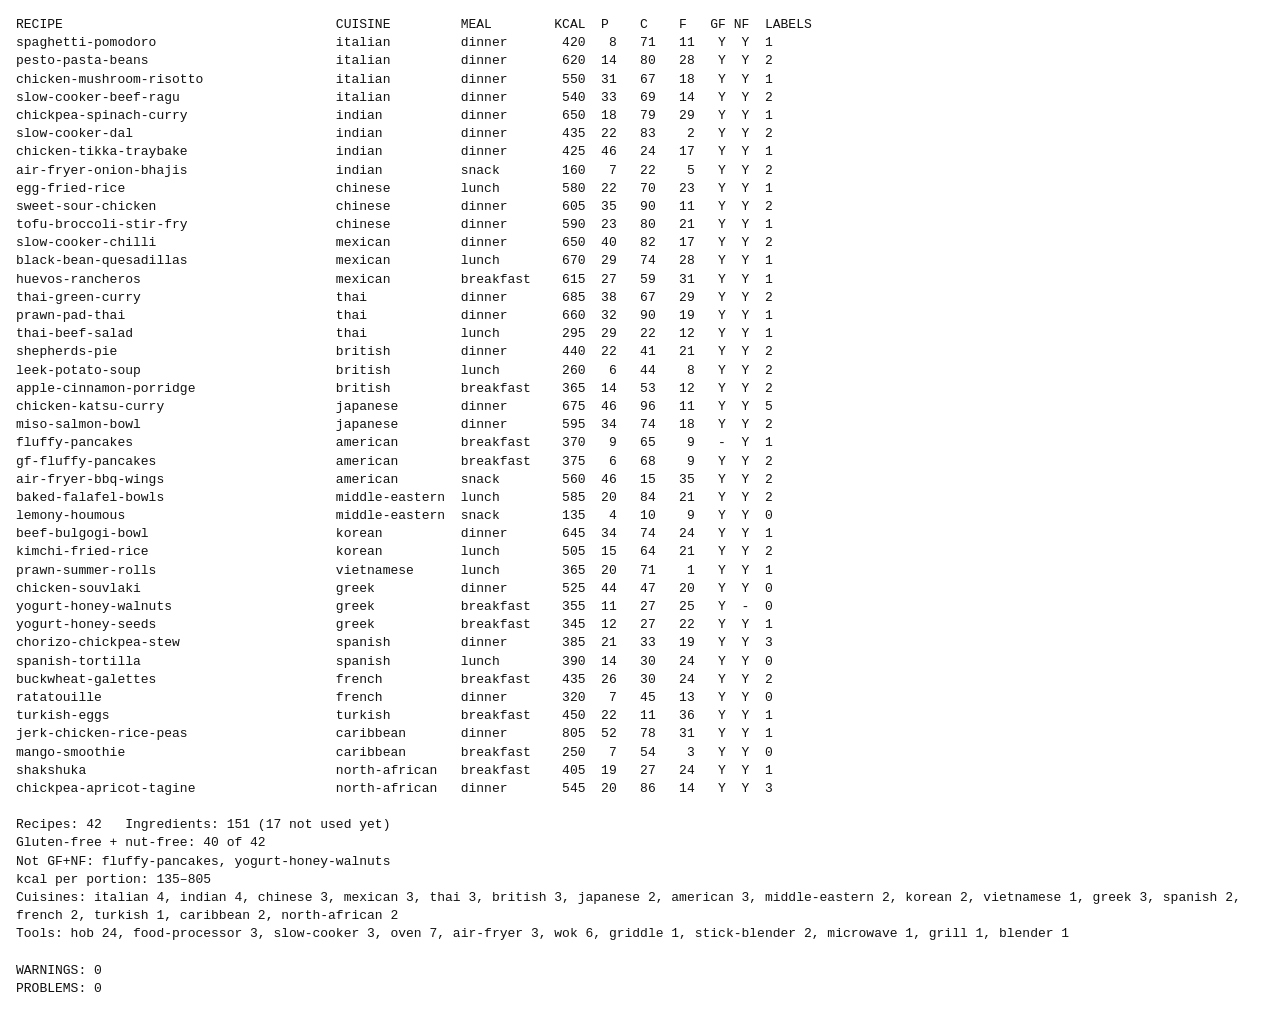
==== tools/validate.html @ 3a24faf2 "Phase 1: installable app shell, recipe book, profile and 42 recipes Offline PWA (vanilla JS, no buil" ====
<!doctype html>
<html lang="en">
<head>
<meta charset="utf-8">
<title>Recipe data check</title>
<style>body{font:13px/1.4 Consolas,monospace;margin:16px;background:#fff;color:#111}pre{white-space:pre-wrap}</style>
</head>
<body>
<pre id="out">Running…</pre>
<script type="module">
// Checks every recipe batch using the app's own derive.js, so the numbers
// match what the app shows. Run via tools/validate.py, or open
// http://localhost:8000/tools/validate.html while serving the repo.
import { loadCatalogue } from "../js/data.js";
import { CUISINE_BY_ID, MEAL_TYPES, TOOL_BY_ID, DIFFICULTY } from "../js/constants.js";

const out = document.getElementById("out");
const lines = [];
const problems = [];
const warnings = [];
const say = (s = "") => lines.push(s);

// Plausible kcal per portion by meal type (warn outside these).
const KCAL_RANGE = { dinner: [250, 900], lunch: [200, 900], breakfast: [150, 750], snack: [60, 600], dessert: [100, 700] };
const REQUIRED = ["id", "name", "description", "cuisine", "mealTypes", "servings", "prepMins", "cookMins",
  "difficulty", "spice", "cost", "tools", "ingredients", "steps"];
const MEALS = new Set(MEAL_TYPES.map((m) => m.id));

try {
  const cat = await loadCatalogue(new URL("../", location.href));
  problems.push(...cat.problems);

  // Ingredient list checks.
  const ingIds = new Set();
  for (const i of cat.ingredients) {
    if (ingIds.has(i.id)) problems.push(`ingredients.json: duplicate id "${i.id}"`);
    ingIds.add(i.id);
    if (!i.per100g || typeof i.per100g.kcal !== "number") problems.push(`ingredients.json: ${i.id}: missing per100g`);
    if (i.flags.includes("gluten") !== i.allergens.includes("gluten")) problems.push(`ingredients.json: ${i.id}: gluten flag and allergen disagree`);
  }
  const used = new Set();

  say("RECIPE                                   CUISINE         MEAL        KCAL  P    C    F   GF NF  LABELS");
  for (const r of cat.recipes) {
    for (const k of REQUIRED) if (r[k] == null) problems.push(`${r.id}: missing "${k}"`);
    if (!CUISINE_BY_ID[r.cuisine]) problems.push(`${r.id}: unknown cuisine "${r.cuisine}"`);
    for (const m of r.mealTypes || []) if (!MEALS.has(m)) problems.push(`${r.id}: unknown meal type "${m}"`);
    for (const t of r.tools || []) if (!TOOL_BY_ID[t]) problems.push(`${r.id}: unknown tool "${t}"`);
    if (!DIFFICULTY[r.difficulty]) problems.push(`${r.id}: unknown difficulty "${r.difficulty}"`);
    if (!r.steps?.length) problems.push(`${r.id}: no steps`);
    for (const v of r.variants || []) {
      const other = cat.recipes.find((x) => x.id === v.id);
      if (!other) problems.push(`${r.id}: variant "${v.id}" doesn't exist`);
      else if (!(other.variants || []).some((w) => w.id === r.id)) problems.push(`${r.id}: variant "${v.id}" doesn't link back`);
      if (!v.label) problems.push(`${r.id}: variant "${v.id}" has no label`);
    }
    r.ingredients.forEach((l) => used.add(l.id));

    const p = r.d.perPortion;
    const main = r.mealTypes[0];
    const [lo, hi] = KCAL_RANGE[main] || [0, 9999];
    if (p.kcal < lo || p.kcal > hi) warnings.push(`${r.id}: ${p.kcal} kcal per portion is outside ${lo}–${hi} for ${main}`);
    const gf = r.d.diets.includes("gluten-free"), nf = r.d.diets.includes("nut-free");
    say(`${r.id.padEnd(40)} ${r.cuisine.padEnd(15)} ${main.padEnd(10)} ${String(p.kcal).padStart(5)} ${String(Math.round(p.protein)).padStart(3)} ${String(Math.round(p.carbs)).padStart(4)} ${String(Math.round(p.fat)).padStart(4)}   ${gf ? "Y" : "-"}  ${nf ? "Y" : "-"}  ${r.d.checkLabels.length}`);
  }

  const kcals = cat.recipes.map((r) => r.d.perPortion.kcal);
  const gfnf = cat.recipes.filter((r) => r.d.diets.includes("gluten-free") && r.d.diets.includes("nut-free"));
  const byCuisine = {};
  for (const r of cat.recipes) byCuisine[r.cuisine] = (byCuisine[r.cuisine] || 0) + 1;
  const missingCuisines = Object.keys(CUISINE_BY_ID).filter((c) => !byCuisine[c]);
  const tools = {};
  for (const r of cat.recipes) for (const t of r.tools) tools[t] = (tools[t] || 0) + 1;

  say();
  say(`Recipes: ${cat.recipes.length}   Ingredients: ${cat.ingredients.length} (${cat.ingredients.length - used.size} not used yet)`);
  say(`Gluten-free + nut-free: ${gfnf.length} of ${cat.recipes.length}`);
  say(`Not GF+NF: ${cat.recipes.filter((r) => !gfnf.includes(r)).map((r) => r.id).join(", ") || "none"}`);
  say(`kcal per portion: ${Math.min(...kcals)}–${Math.max(...kcals)}`);
  say(`Cuisines: ${Object.entries(byCuisine).map(([c, n]) => `${c} ${n}`).join(", ")}`);
  if (missingCuisines.length) warnings.push(`no recipes yet for: ${missingCuisines.join(", ")}`);
  say(`Tools: ${Object.entries(tools).map(([t, n]) => `${t} ${n}`).join(", ")}`);
  say();
  say(`WARNINGS: ${warnings.length}`);
  warnings.forEach((w) => say("  " + w));
  say(`PROBLEMS: ${problems.length}`);
  problems.forEach((p) => say("  " + p));
} catch (e) {
  say(`PROBLEMS: 1\n  could not run: ${e.message}`);
}
out.textContent = lines.join("\n");
document.body.dataset.done = "1";
</script>
</body>
</html>
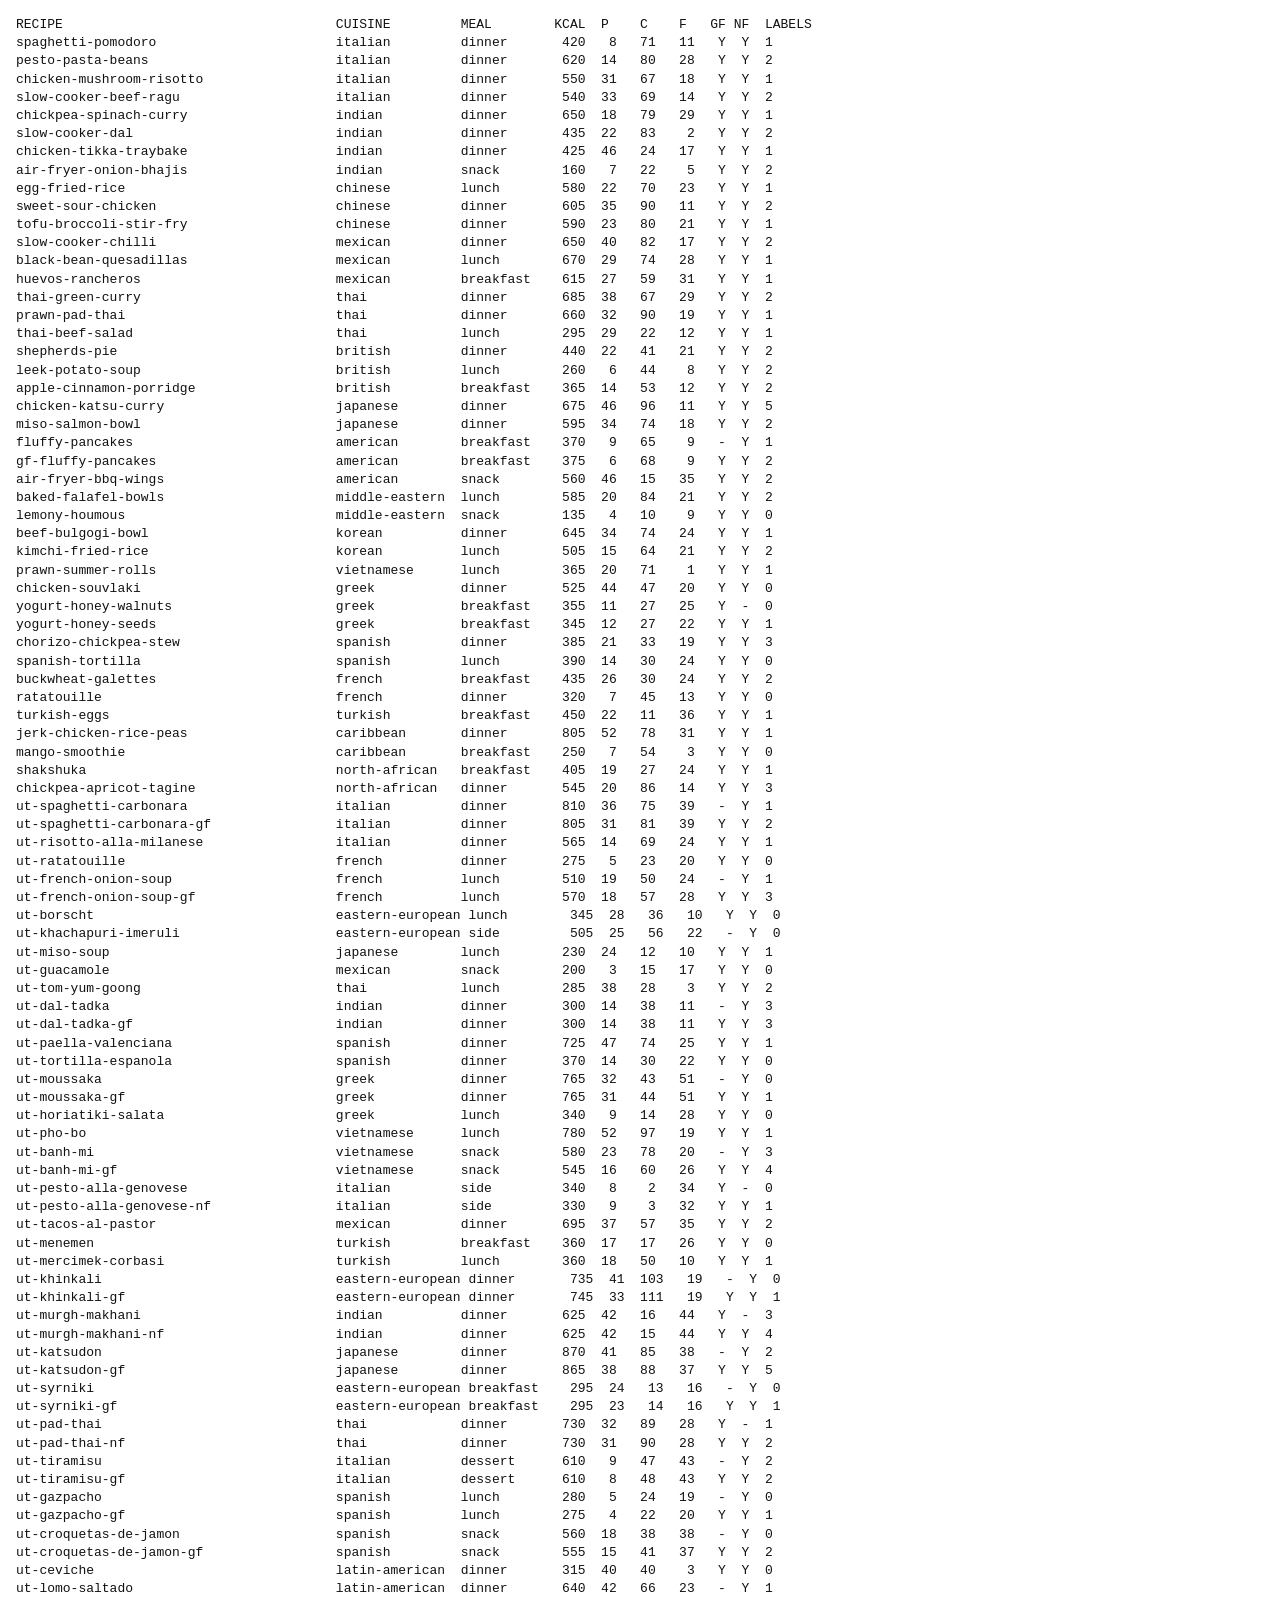
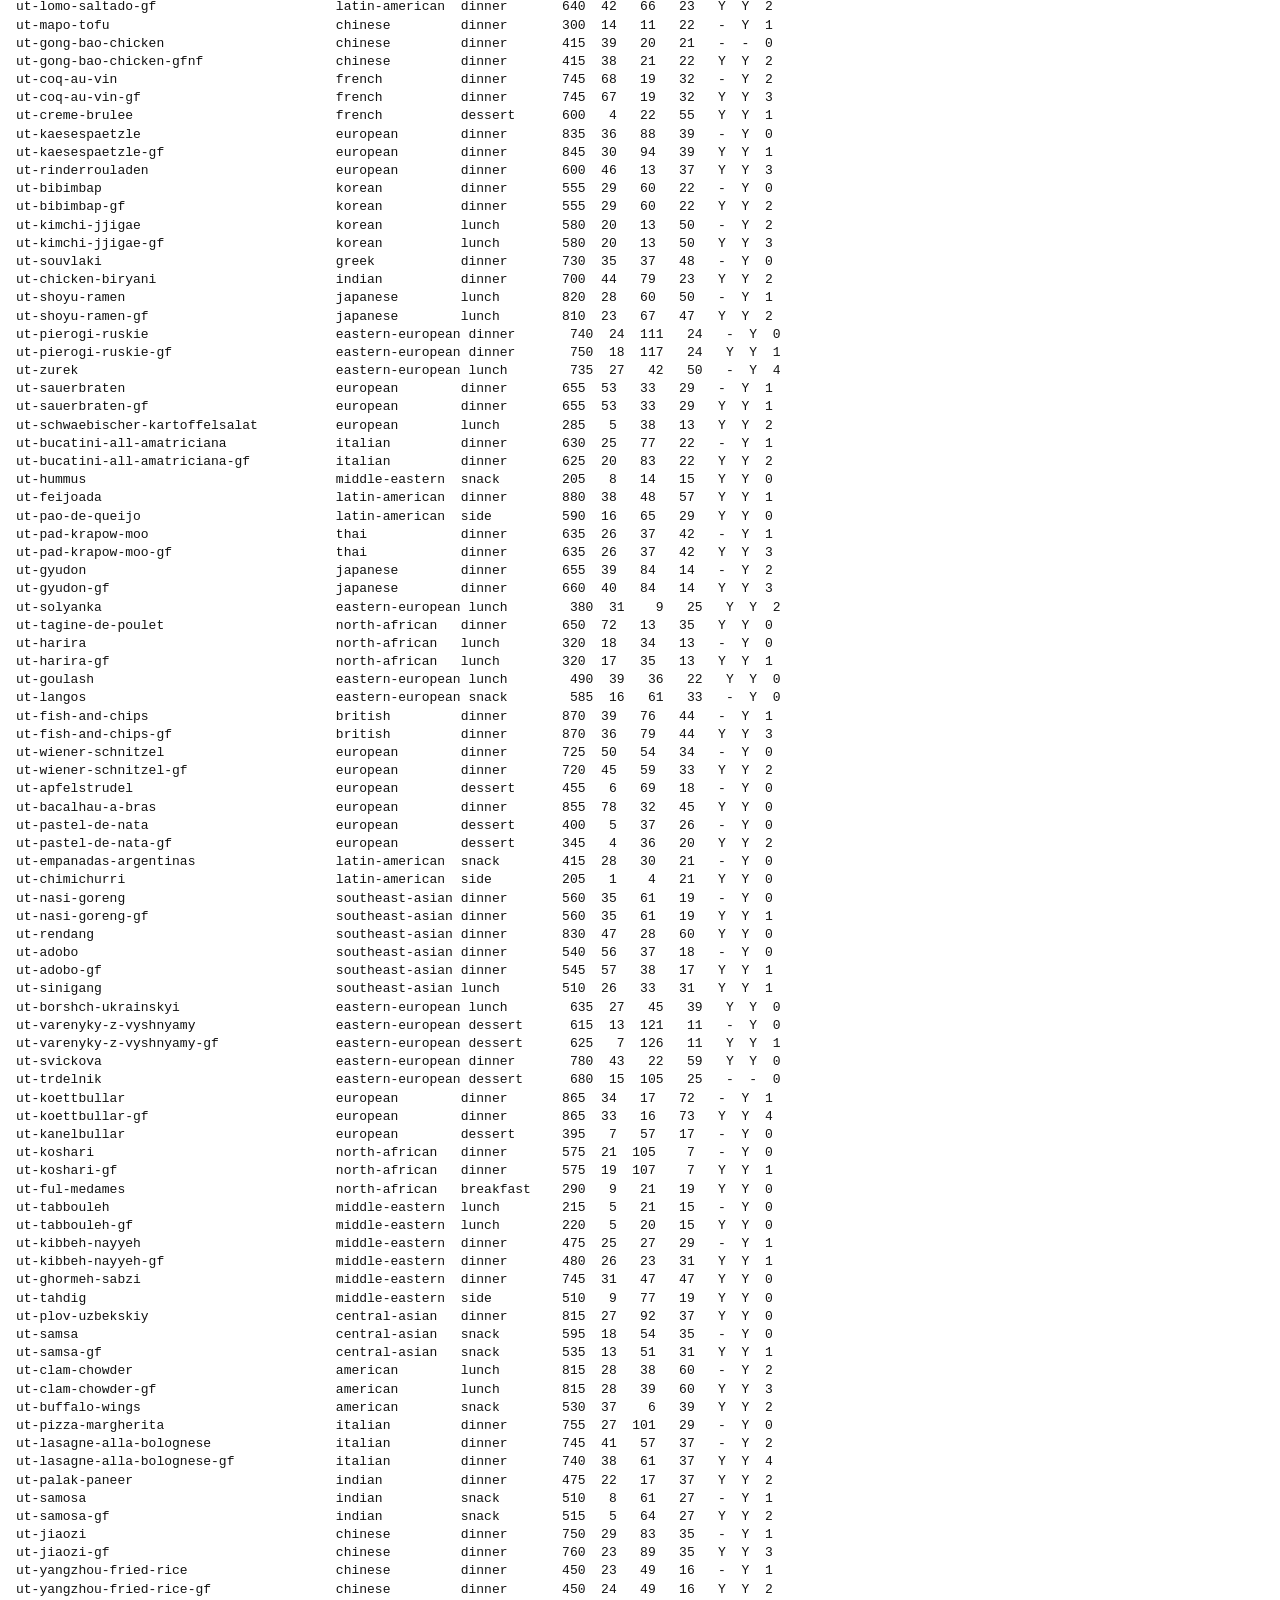
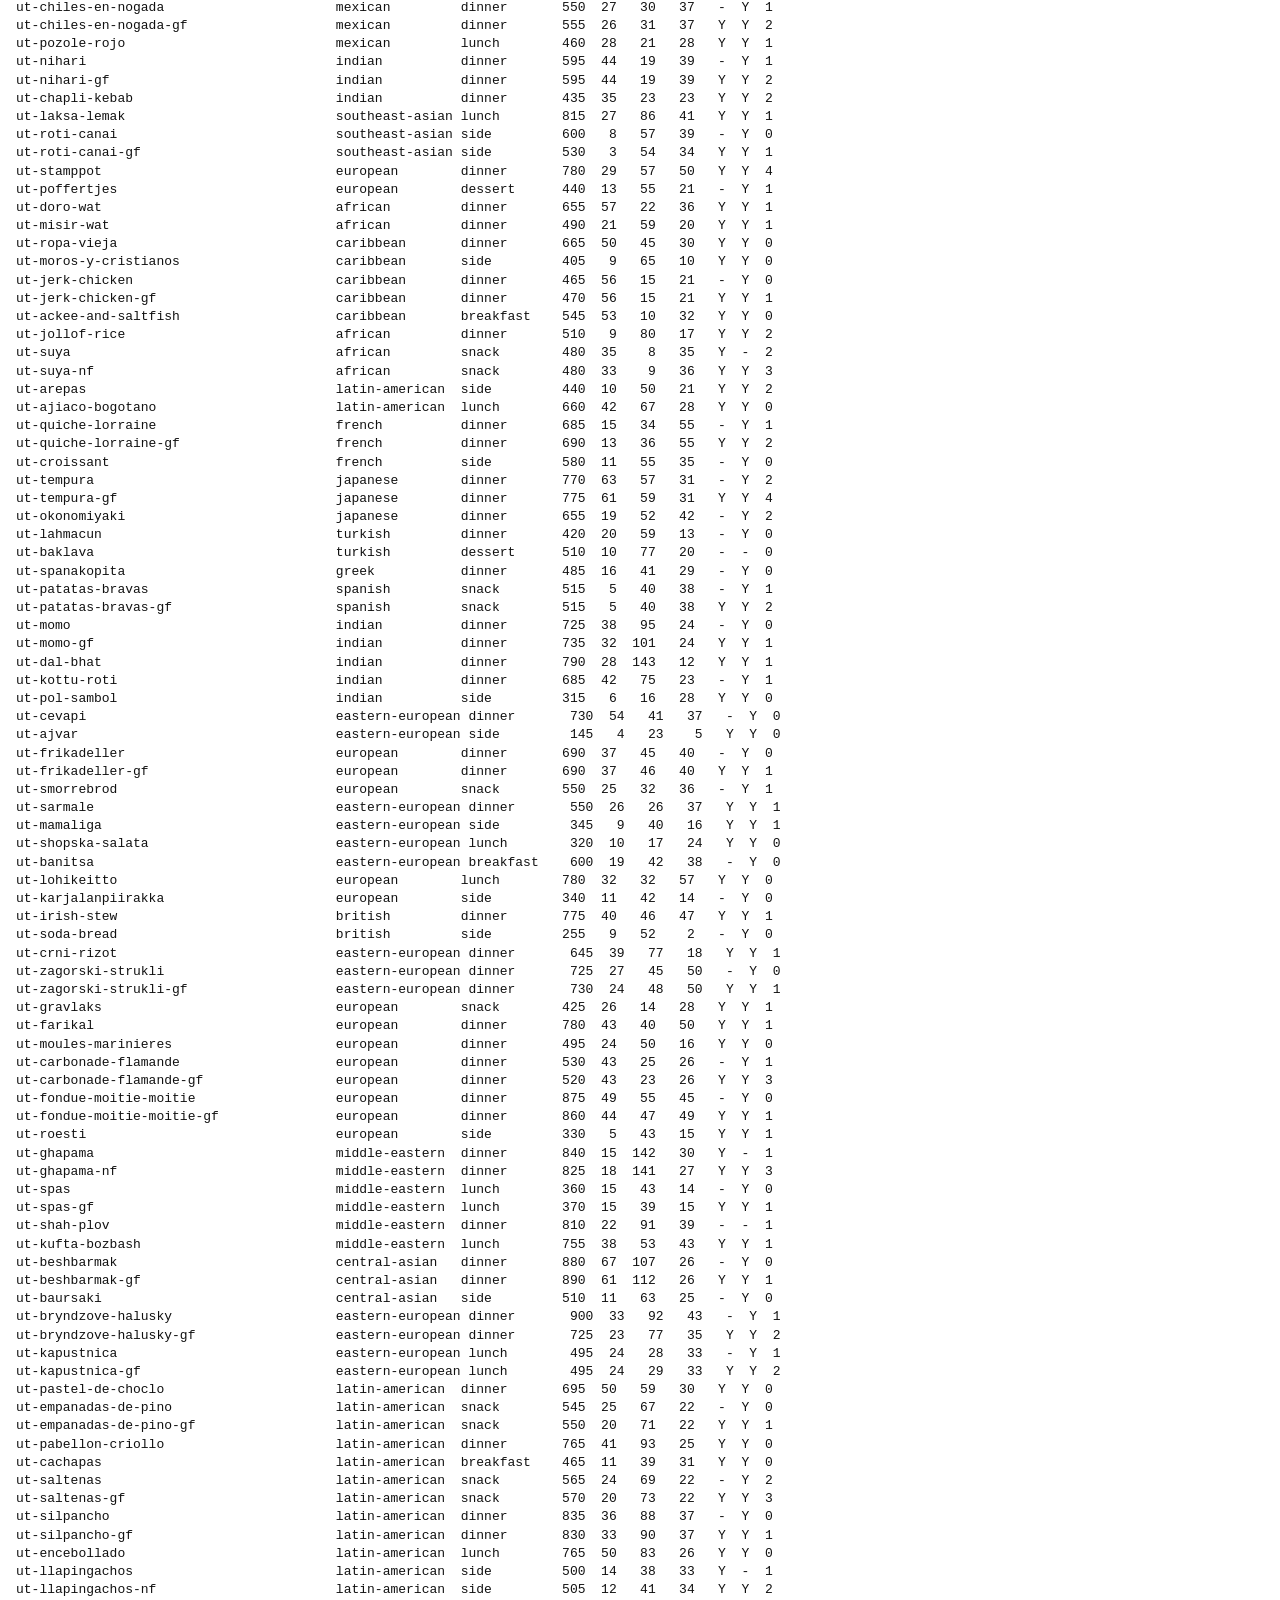
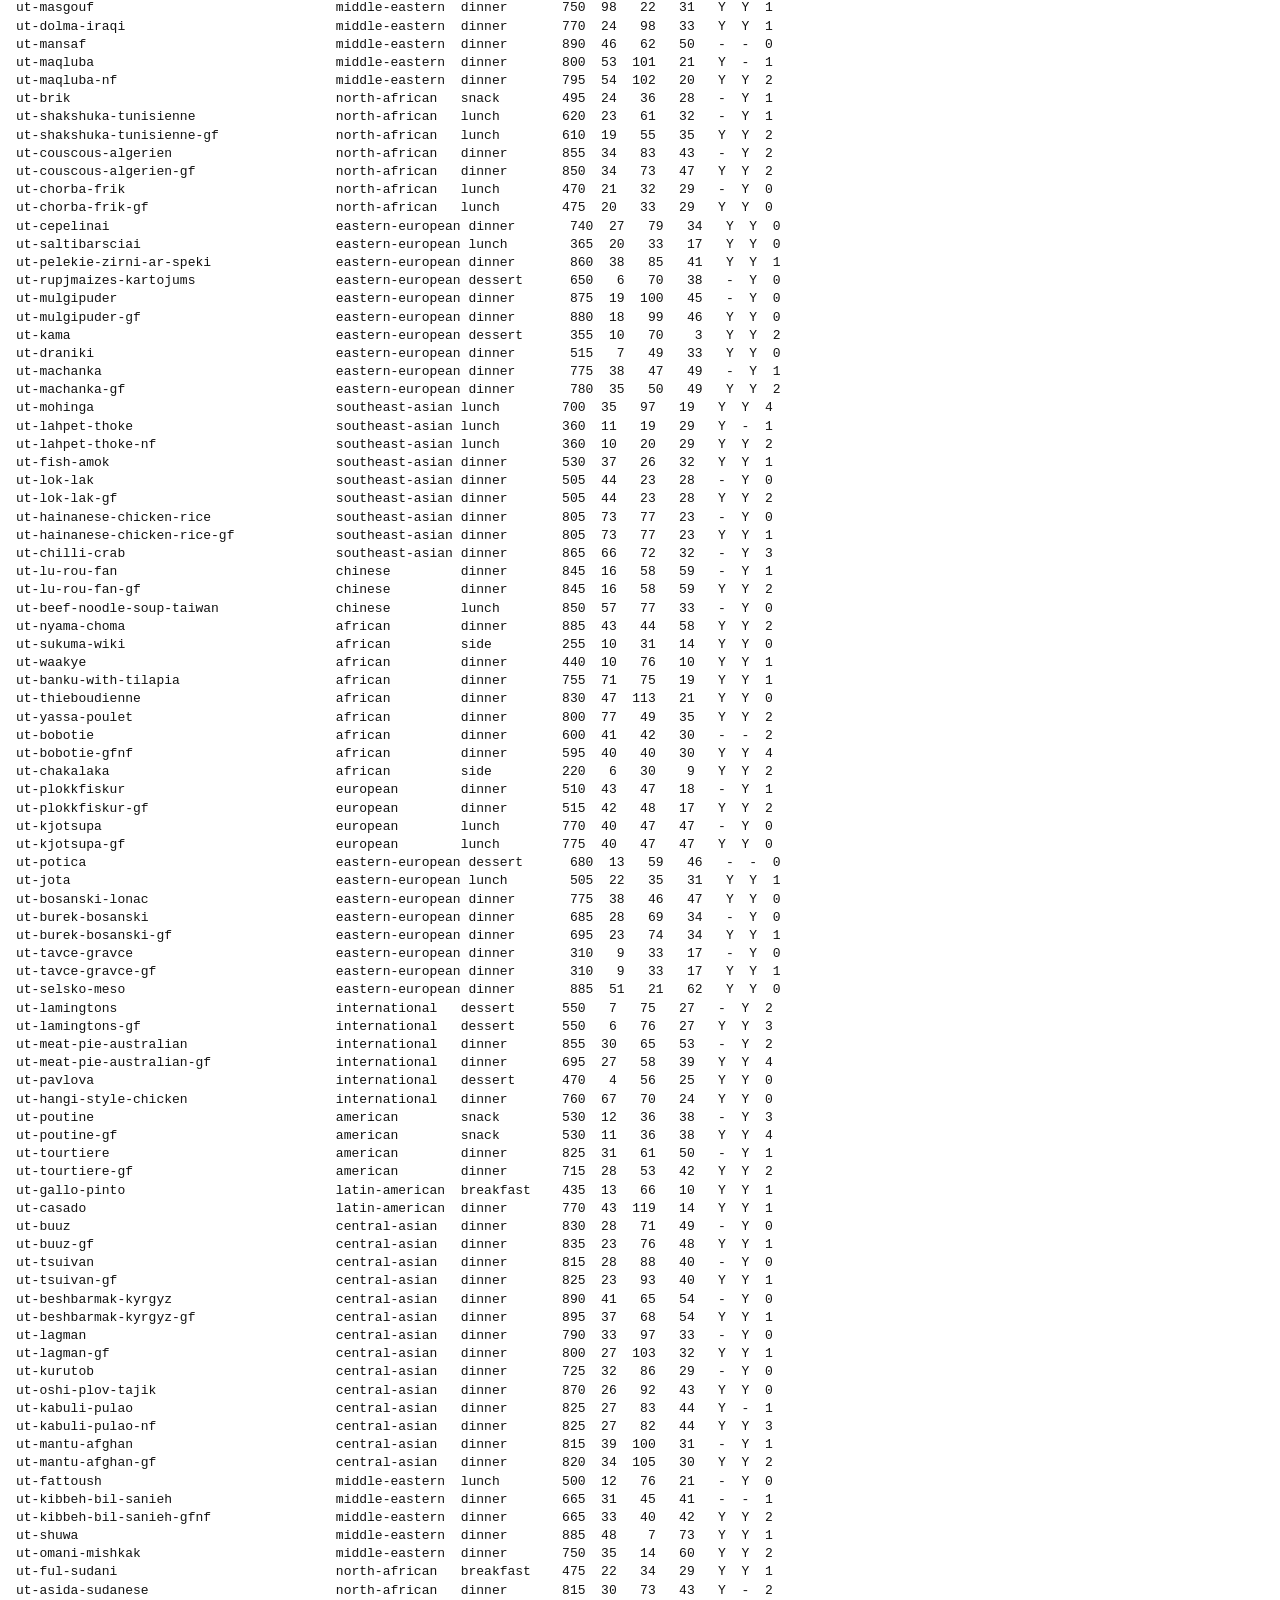
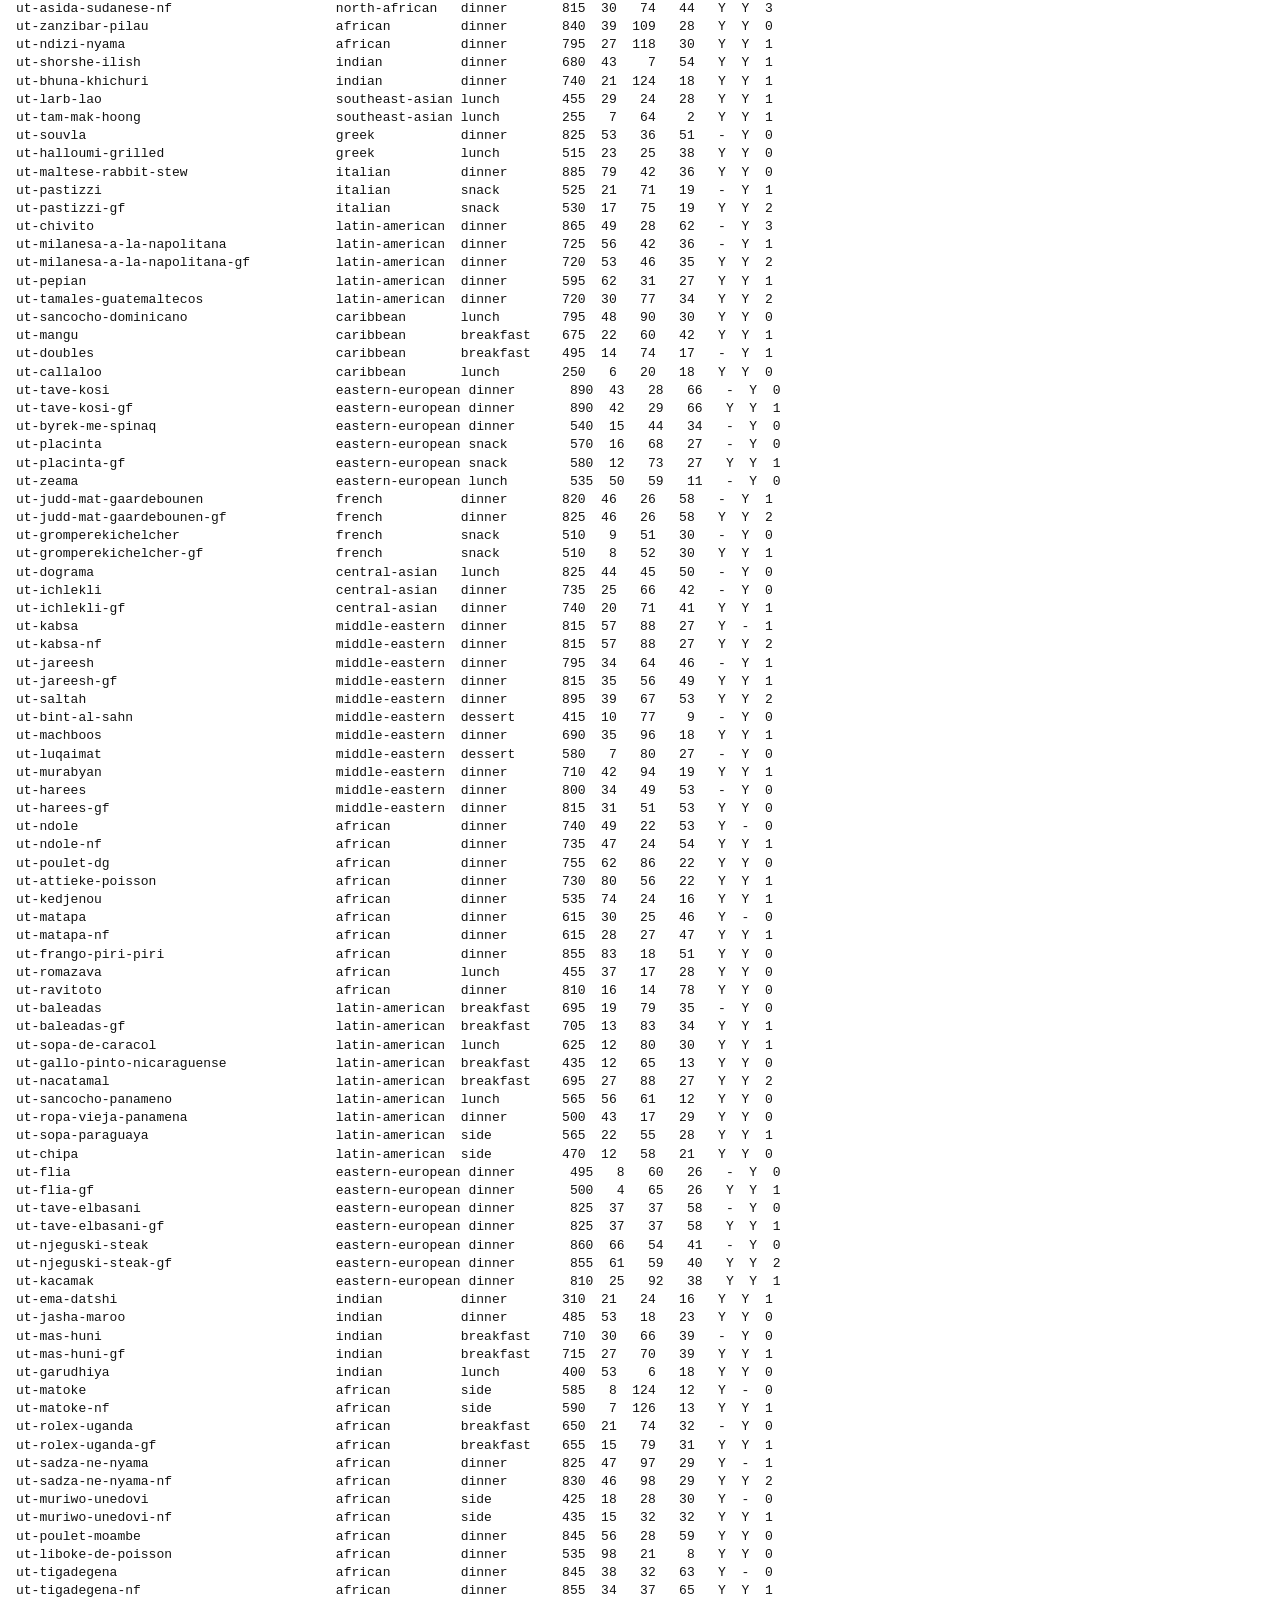
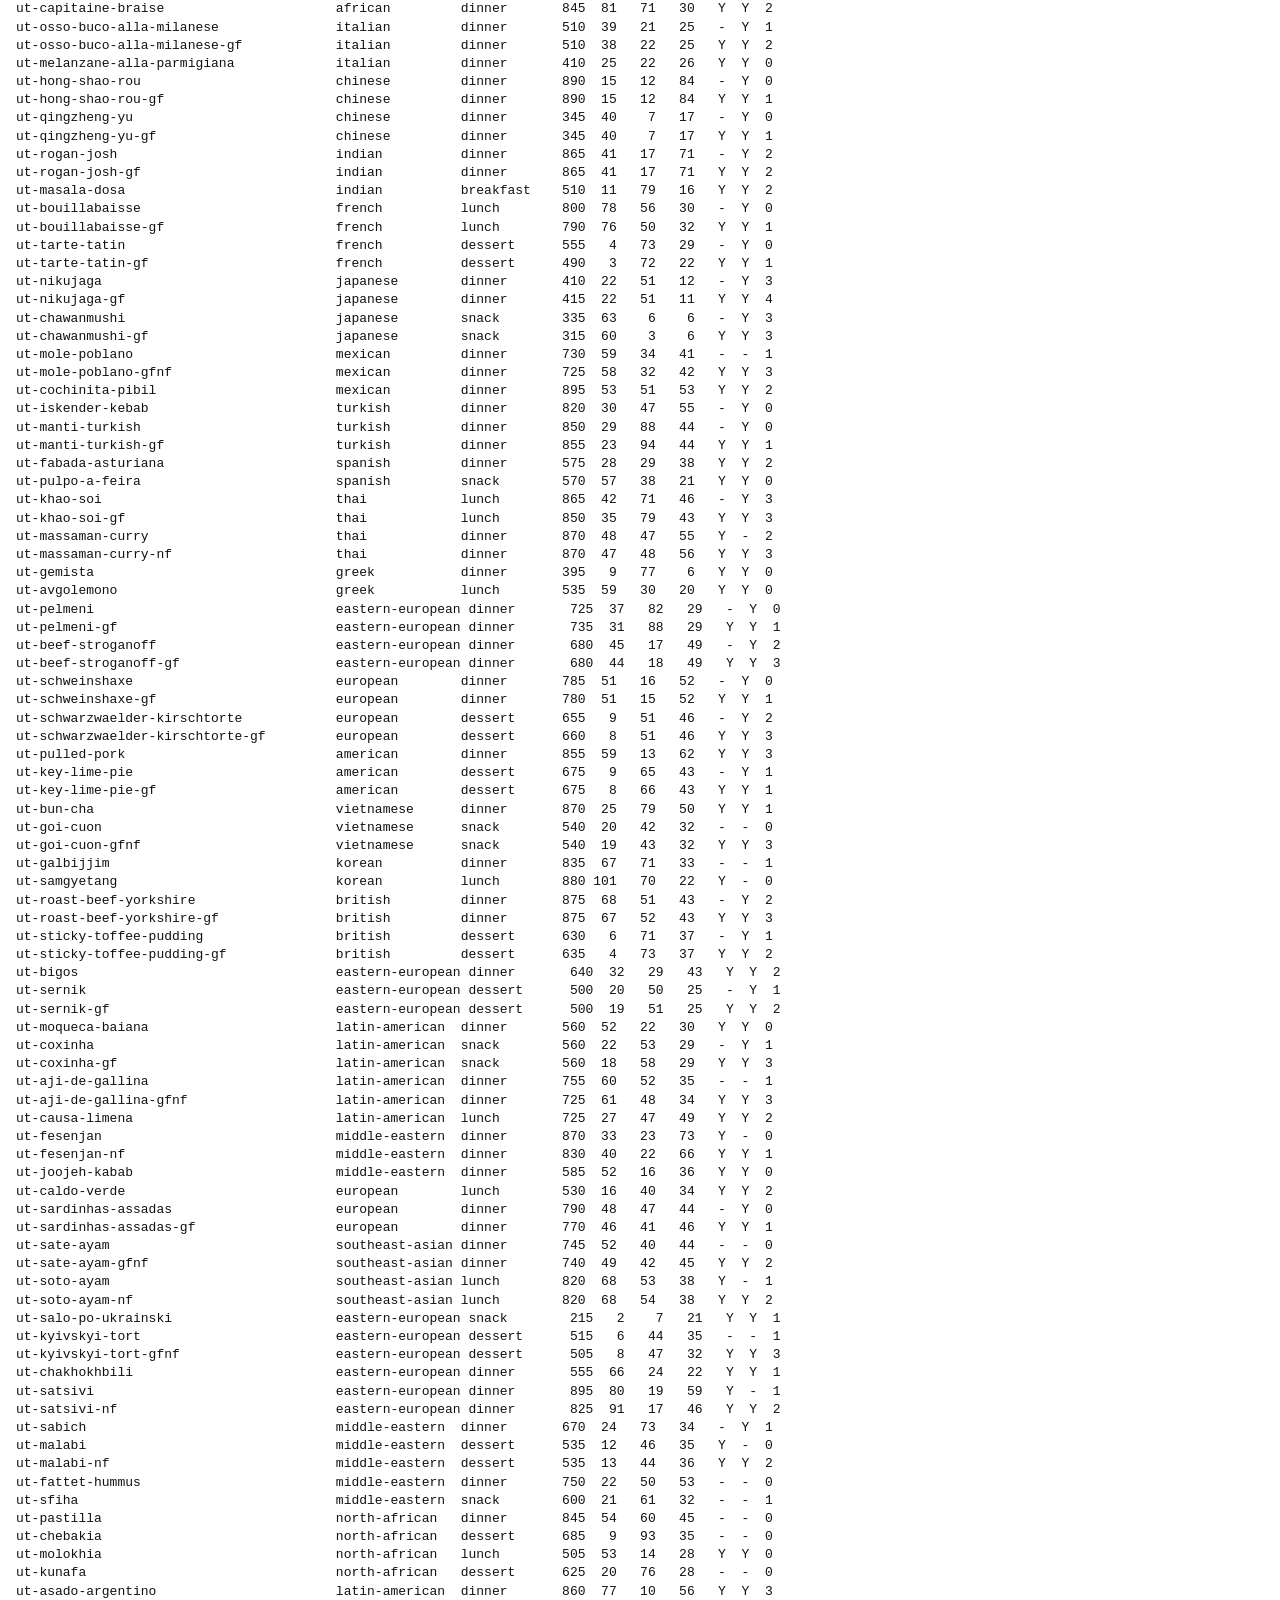
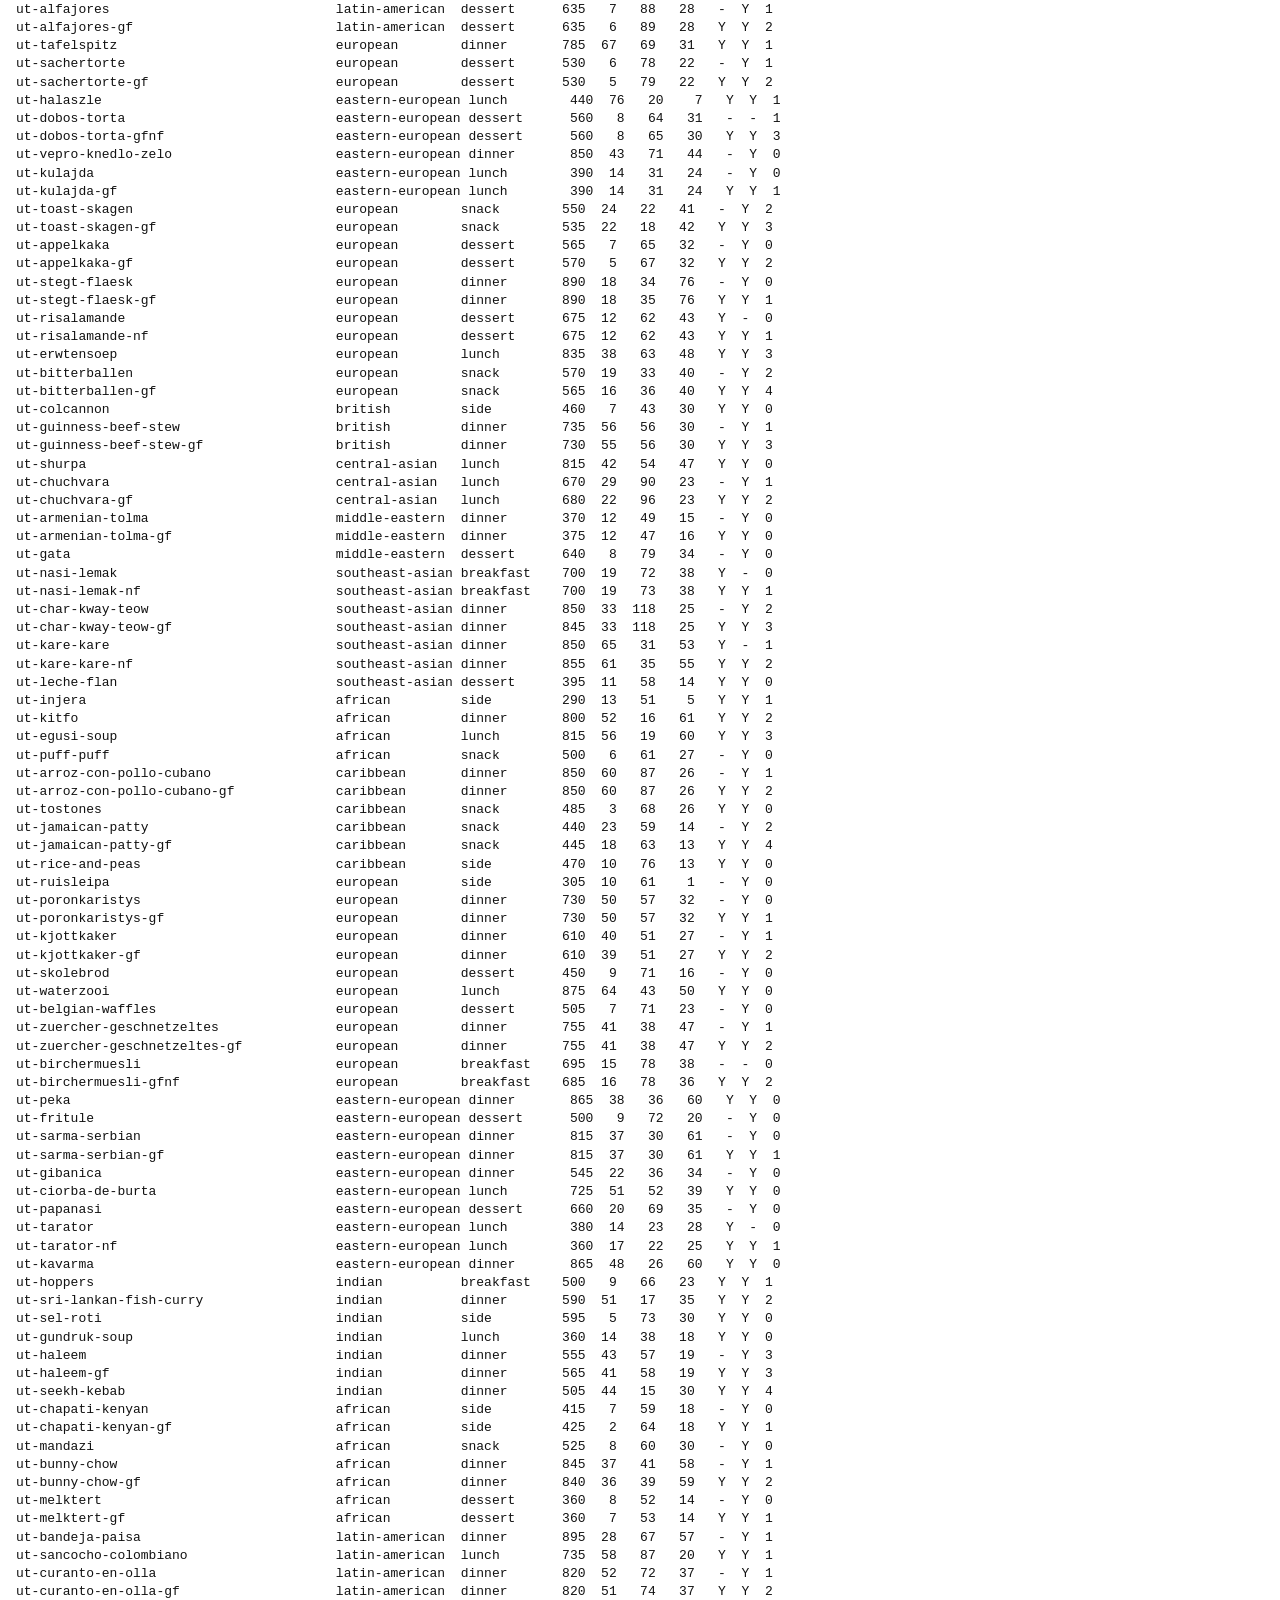
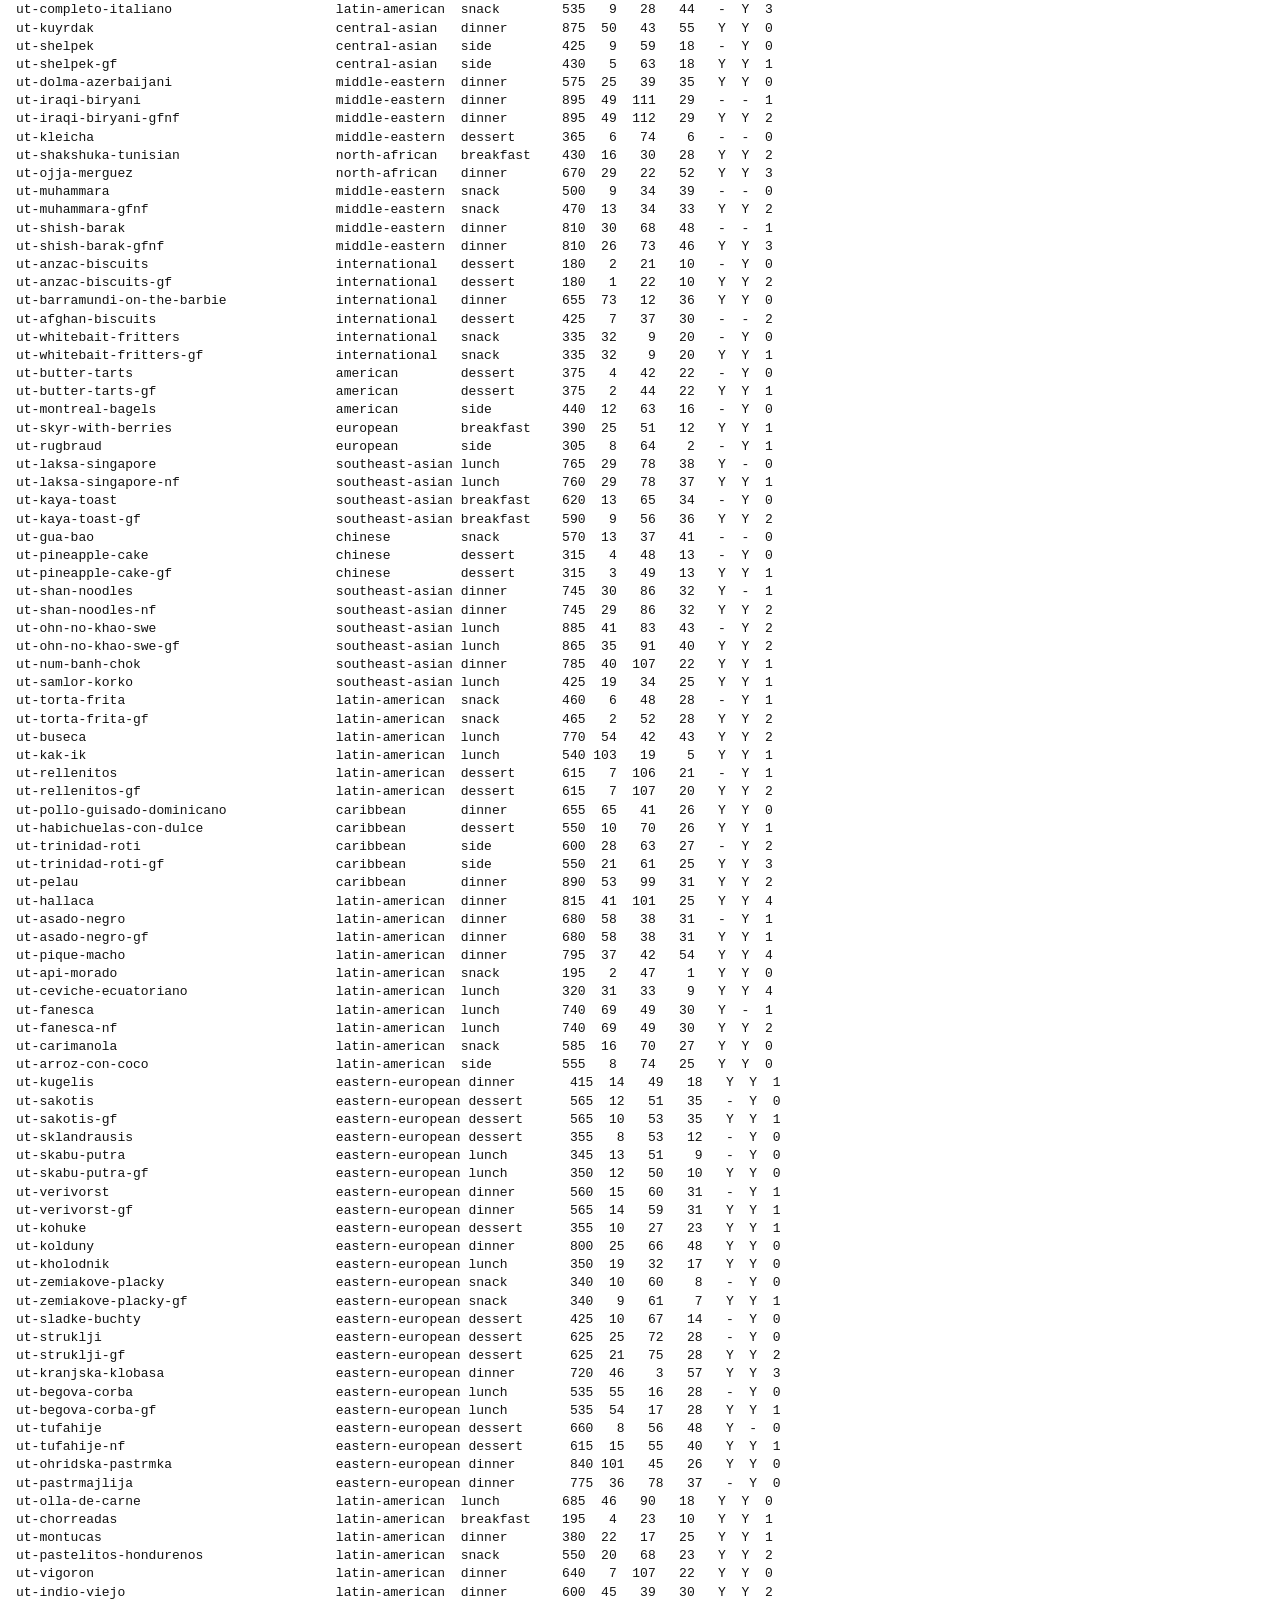
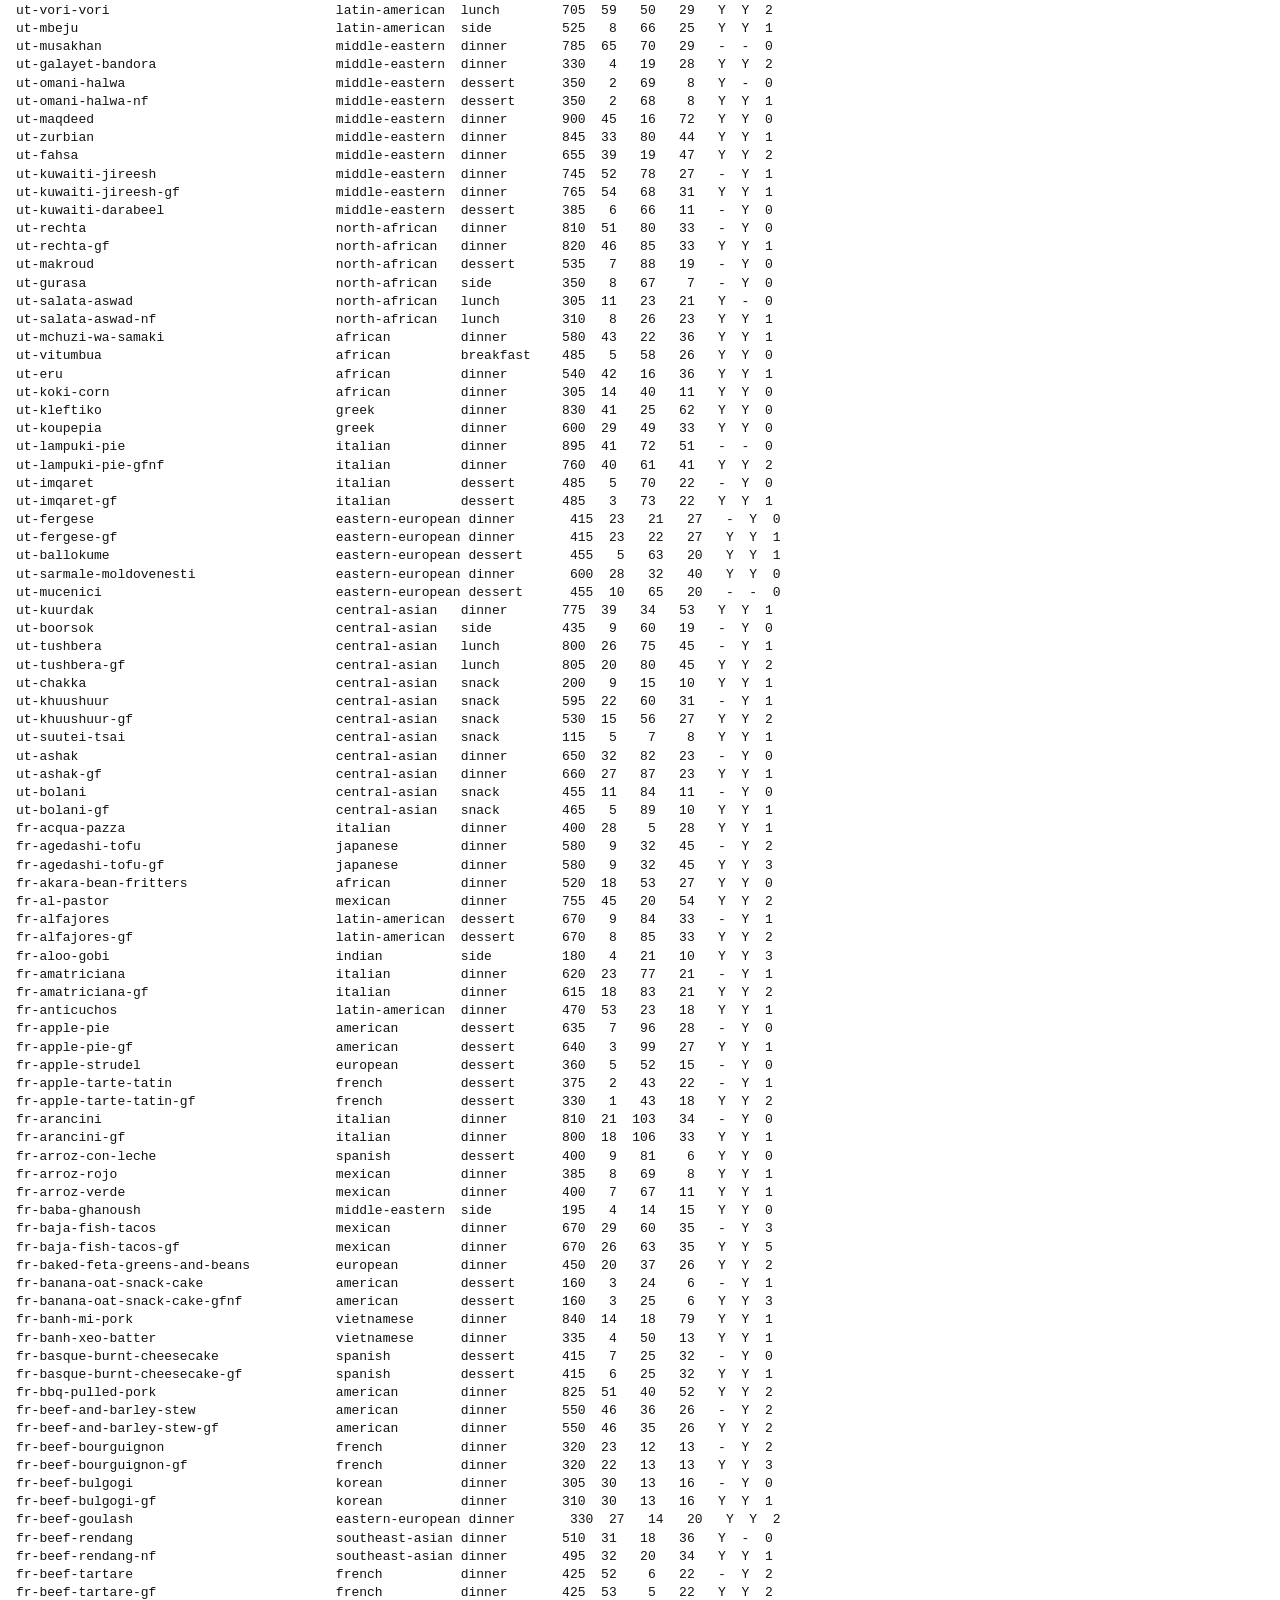
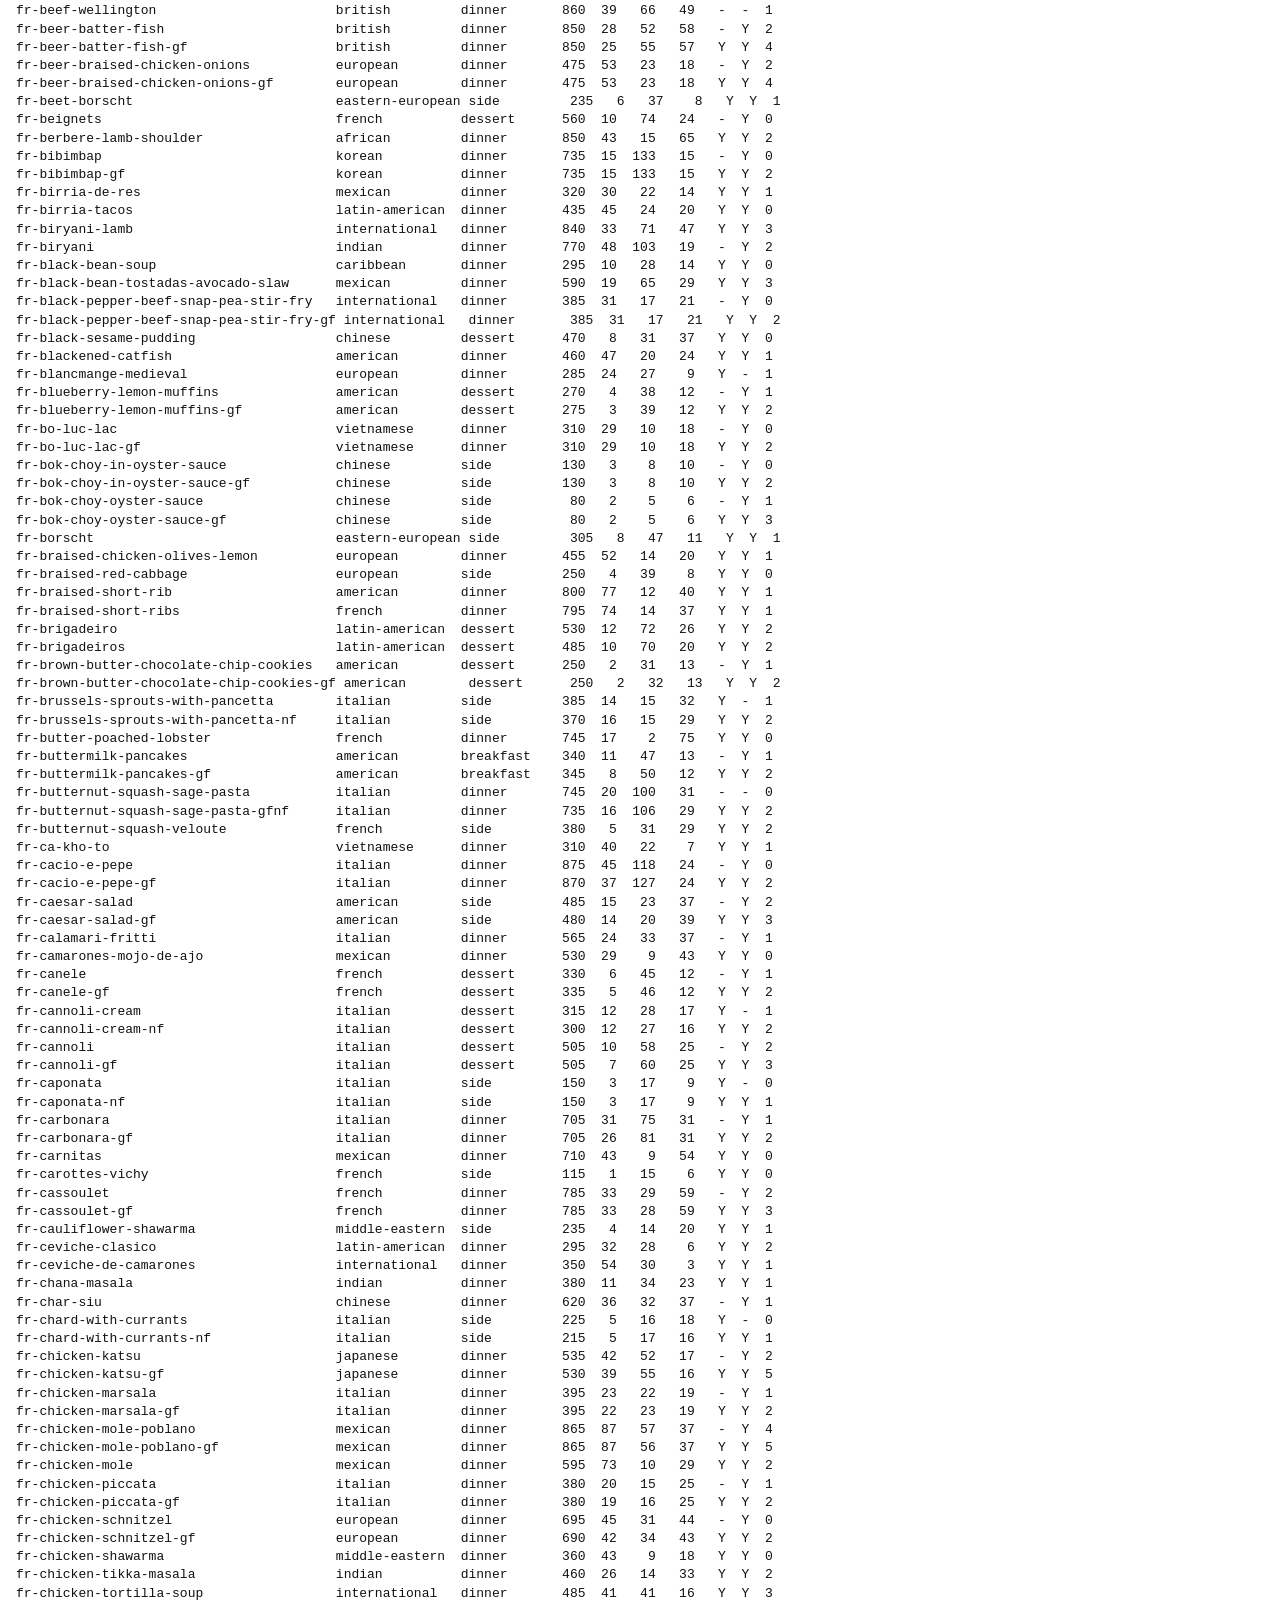
==== commit a857ccb6: "WIP: import ForkRecipe + UniTools recipes (safety fix in progress) Not ready for main: GF/NF step te" ====
--- a/tools/validate.html
+++ b/tools/validate.html
@@ -11,8 +11,8 @@
 // Checks every recipe batch using the app's own derive.js, so the numbers
 // match what the app shows. Run via tools/validate.py, or open
 // http://localhost:8000/tools/validate.html while serving the repo.
-import { loadCatalogue } from "../js/data.js";
-import { CUISINE_BY_ID, MEAL_TYPES, TOOL_BY_ID, DIFFICULTY } from "../js/constants.js";
+import { loadCatalogue, stepsFor } from "../js/data.js";
+import { CUISINE_BY_ID, MEAL_TYPES, TOOL_BY_ID, DIFFICULTY, SOURCES } from "../js/constants.js";
 
 const out = document.getElementById("out");
 const lines = [];
@@ -21,13 +21,25 @@
 const say = (s = "") => lines.push(s);
 
 // Plausible kcal per portion by meal type (warn outside these).
-const KCAL_RANGE = { dinner: [250, 900], lunch: [200, 900], breakfast: [150, 750], snack: [60, 600], dessert: [100, 700] };
+// Same ranges as KCAL_RANGE in tools/import_common.py.
+const KCAL_RANGE = { dinner: [250, 900], lunch: [200, 900], breakfast: [150, 750], snack: [60, 600], dessert: [100, 700], side: [40, 600] };
 const REQUIRED = ["id", "name", "description", "cuisine", "mealTypes", "servings", "prepMins", "cookMins",
-  "difficulty", "spice", "cost", "tools", "ingredients", "steps"];
+  "difficulty", "spice", "cost", "tools", "ingredients"];
 const MEALS = new Set(MEAL_TYPES.map((m) => m.id));
 
 try {
   const cat = await loadCatalogue(new URL("../", location.href));
+  // Imported batches keep their steps in data/steps/; load them all here.
+  for (const r of cat.recipes) {
+    try { r.steps = await stepsFor(r); } catch (e) { problems.push(`${r.id}: steps file didn't load (${e.message})`); r.steps = []; }
+    if (r.source) {
+      if (!SOURCES[r.source.name]) problems.push(`${r.id}: unknown source "${r.source.name}"`);
+      if (!/^https:\/\//.test(r.source.url || "")) problems.push(`${r.id}: source has no https link`);
+      if (!r.source.licence) problems.push(`${r.id}: source has no licence`);
+    }
+    if (r.photo && (!/^https:\/\//.test(r.photo.url || "") || !r.photo.licence)) problems.push(`${r.id}: photo needs an https url and a licence`);
+    for (const l of r.ingredients) if (l.absorb != null && !(l.absorb > 0 && l.absorb <= 1)) problems.push(`${r.id}: bad absorb on ${l.id}`);
+  }
   problems.push(...cat.problems);
 
   // Ingredient list checks.
